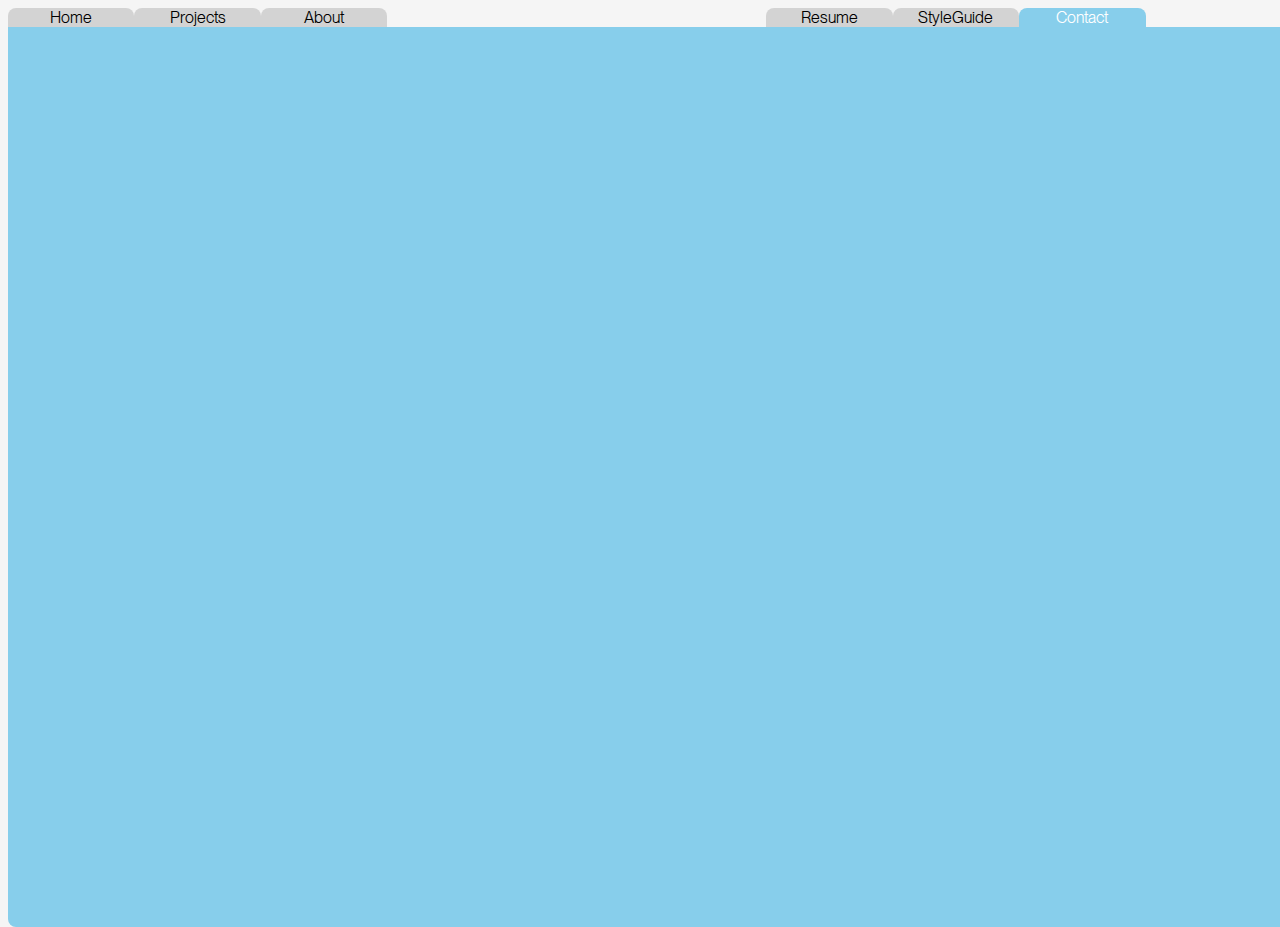
==== newcontact.html @ 884dc3fe "Uploading" ====
<html lang="en">
    
    <head>

  <meta charset="utf-8">
  <title>test</title>

  <link href="stylesheet/main.css" rel="stylesheet">

</head>
    
    <body>
        
    <div class="container1">
    <div class="boxD">
    <a href="newhome.html">Home</a>
    </div>
                       
   <div class="boxD">
    <a href="newprojects.html">Projects</a>
    </div>
        
        
        <div class="boxD">
    <a href="newabout.html">About</a>
    </div>
        
        <div class="boxC">
        </div>
        
               <div class="boxC">
        </div>
                     <div class="boxC">
        </div>
        
               <div class="boxD">
    <a href="newresume.html">Resume</a>
    </div>
                      <div class="boxD">
    <a href="newstyleguide.html">StyleGuide</a>
    </div>
        
                              <div class="contactTab">
    <a href="newcontact.html">Contact</a>
    </div>
        
        
        
</div>

                   <div class ="container">
            <div class="contactBox"></div>
                       
        </div>
        
        


    
    </body>
    
        </html>
---- stylesheet/main.css ----
.container {
  position: absolute;
  width: 100vw;
  height: 100vh;

}

.boxA {
  height: 5%;
  width: 10%;
  background-color: blue;
  border-top-left-radius: 0.5em; /* Top left corner rounded */
  border-top-right-radius: 0.5em; /* Top right corner rounded */
  display: flex;
  justify-content: center; /* Horizontally center the content */
  align-items: center; /* Vertically center the content */
}

.boxA a {
  text-decoration: none;
  color: white;
}



.container1 {
  display: flex; /* Use flexbox */
}

.boxC, .boxD {
  width: 10%; /* Each box takes up 10% of the container's width */
  height: 5%; /* Each box takes up 5% of the container's height */
}


.boxD {
  background-color: lightgray;
      border-top-left-radius: 0.5em; /* Top left corner rounded */
  border-top-right-radius: 0.5em; /* Top right corner rounded */
      display: flex;
  justify-content: center; /* Horizontally center the content */
  align-items: center; /* Vertically center the content */
}

.boxD a {
  text-decoration: none;
  color: black;
}

.homeBox {
    width: 100%;
    height:auto;
    border-bottom-left-radius: 0.5em; /* Top left corner rounded */
  border-bottom-right-radius: 0.5em; /* Top right corner rounded */
/*   flex:4;*/
    background-color: orangered;  
}

.homeTab {
  height: 5%;
  width: 10%;
  background-color: orangered;
  border-top-left-radius: 0.5em; /* Top left corner rounded */
  border-top-right-radius: 0.5em; /* Top right corner rounded */
  display: flex;
  justify-content: center; /* Horizontally center the content */
  align-items: center; /* Vertically center the content */
}

.homeTab a {
  text-decoration: none;
  color: white;
}


.projectsTab {
  height: 5%;
  width: 10%;
 background-color: greenyellow;
  border-top-left-radius: 0.5em; /* Top left corner rounded */
  border-top-right-radius: 0.5em; /* Top right corner rounded */
  display: flex;
  justify-content: center; /* Horizontally center the content */
  align-items: center; /* Vertically center the content */
}

.projectsTab a {
  text-decoration: none;
  color: white;
}

.projectsBox {
    width: 100%;
    height:auto;
    border-bottom-left-radius: 0.5em; /* Top left corner rounded */
  border-bottom-right-radius: 0.5em; /* Top right corner rounded */
/*   flex:4;*/
    background-color: greenyellow;
}


.aboutTab {
  height: 5%;
  width: 10%;
 background-color: lightcyan;
  border-top-left-radius: 0.5em; /* Top left corner rounded */
  border-top-right-radius: 0.5em; /* Top right corner rounded */
  display: flex;
  justify-content: center; /* Horizontally center the content */
  align-items: center; /* Vertically center the content */
}

.aboutTab a {
  text-decoration: none;
  color: white;
}

.aboutBox {
    width: 100%;
    height:100%;
    border-bottom-left-radius: 0.5em; /* Top left corner rounded */
  border-bottom-right-radius: 0.5em; /* Top right corner rounded */
/*   flex:4;*/
    background-color: lightcyan;
}


.resumeTab {
  height: 5%;
  width: 10%;
 background-color: forestgreen;
  border-top-left-radius: 0.5em; /* Top left corner rounded */
  border-top-right-radius: 0.5em; /* Top right corner rounded */
  display: flex;
  justify-content: center; /* Horizontally center the content */
  align-items: center; /* Vertically center the content */
}

.resumeTab a {
  text-decoration: none;
  color: white;
}

.resumeBox {
    width: 100%;
    height:100%;
    border-bottom-left-radius: 0.5em; /* Top left corner rounded */
  border-bottom-right-radius: 0.5em; /* Top right corner rounded */
/*   flex:4;*/
    background-color: forestgreen;
}


.styleguideTab {
  height: 5%;
  width: 10%;
 background-color: yellow;
  border-top-left-radius: 0.5em; /* Top left corner rounded */
  border-top-right-radius: 0.5em; /* Top right corner rounded */
  display: flex;
  justify-content: center; /* Horizontally center the content */
  align-items: center; /* Vertically center the content */
}

.styleguideTab a {
  text-decoration: none;
  color: white;
}

.styleguideBox {
    width: 100%;
    height:100%;
    border-bottom-left-radius: 0.5em; /* Top left corner rounded */
  border-bottom-right-radius: 0.5em; /* Top right corner rounded */
/*   flex:4;*/
    background-color: yellow;
}


.contactTab {
  height: 5%;
  width: 10%;
 background-color: skyblue;
  border-top-left-radius: 0.5em; /* Top left corner rounded */
  border-top-right-radius: 0.5em; /* Top right corner rounded */
  display: flex;
  justify-content: center; /* Horizontally center the content */
  align-items: center; /* Vertically center the content */
}

.contactTab a {
  text-decoration: none;
  color: white;
}

.contactBox {
    width: 100%;
    height:100%;
    border-bottom-left-radius: 0.5em; /* Top left corner rounded */
  border-bottom-right-radius: 0.5em; /* Top right corner rounded */
/*   flex:4;*/
    background-color: skyblue;
}









.boxB {
    width: 100%;
    height:100%;
    border-bottom-left-radius: 0.5em; /* Top left corner rounded */
  border-bottom-right-radius: 0.5em; /* Top right corner rounded */
/*   flex:4;*/
    background-color: blue;
}














@font-face {
    font-family: 'PPNeueMontreal-Book';
    src: url(../fonts/PPNeueMontreal-Book.otf);
}

@font-face {
    font-family: 'PPNeueMontreal-Medium';
    src: url(../fonts/PPNeueMontreal-Medium.otf);
}

@font-face {
    font-family: 'RobotoMono';
    src: url(../fonts/RobotoMono-VariableFont_wght.ttf);
}

@font-face {
    font-family: 'PPNeueMontreal-Bold';
    src: url(../fonts/PPNeueMontreal-Bold.otf);
}

body {
    background-color: whitesmoke;

    font-family: 'PPNeueMontreal-Book', monospace;
    /*Changed default font to Monaco - monospace 
      Learned from: https://www.w3schools.com/css/css_font.asp*/

    overflow-x: hidden;
}

img {
    max-width: 50vw; /* Sets the maximum width of the image to 50% of the viewport width */
    height: auto; /* Allows the height to adjust automatically to maintain aspect ratio */
    display: block; /* Ensures that the image behaves as a block-level element */
    margin: 0 auto; /* Centers the image horizontally */
}

h1 {
        margin: 0;
    padding-left: 5rem;
        padding-top: 5rem;
    color: black;
    font-family: 'RobotoMono', serif;
    font-size: 1.7em;
}

h2 {
    color: black;
    font-size: 1.5em;
    font-family: 'RobotoMono', serif;
    
}

h3 {
    color: black;
    font-family: 'PPNeueMontreal-Bold', serif;
    font-size: 1em;
}

h4{
     color:black;
             font-family: 'PPNeueMontreal-Bold', serif;
    font-size: 0.8em;
}

h5{
     color:black;
             font-family: 'PPNeueMontreal-Bold', serif;
    font-size: 0.5em;
}

h6{
     color: #ff496c;
         font-family: 'RobotoMono', serif;
    font-size: 1em;
}

p {
    margin: 0;
    padding-left: 5rem;
        padding-top: 5rem;
    font-family: 'PPNeueMontreal-Book', sans-serif;

    width: 50vw;
}

/* DEFAULT STYLINGS */

.text-container {
    display: inline-block;
    vertical-align: middle;
}

.element {
    padding-bottom: 2rem;
    border-top-width: 0.15rem;
    border-top-style: solid;
    border-top-color: black;
}

.nav {
    font-family: 'PPNeueMontreal-Book';
}

.button-nav {
    display: inline-block;
    padding: 0.5rem;
    color: black;
    text-decoration: none;
    border-radius: 0.25em;
}

.button-nav:hover,
.button-nav:focus {
    color: #CEFF00;
   
}



.in-text-link {
    color: #000;
}

.in-text-link:hover {
    color: #CEFF00;
    text-decoration: none;
    /*Added hover state to in-text link      
      LEARNED FROM: https://zellwk.com/blog/style-hover-focus-active-states/
    */
}

.in-text-link:focus {
    outline: #CEFF00;
    box-shadow: 0 0 0 3px #CEFF00;
    /*added focus state to in-text link
      LEARNED FROM https://zellwk.com/blog/style-hover-focus-active-states/
    */
}


a img:hover,
a img:focus {
    opacity: 60%;
}





.colour-red{
    color:  #ff496c;
}

.colour-yellow {
    color:#CEFF00;
}

.colour-black{
    color: black;
}

.colour-grey {
    color: grey;
}

.art-direction-images {
    display: flex;
}

.art-direction-img {
    width: 20em;
    height: 100%;
}

/* Responsive layout - when the screen is less than 800px wide, make the two columns stack on top of each other instead of next to each other (and change the direction - make the "cart" column go on top) */
@media (max-width: 800px) {
    .row {
        flex-direction: column-reverse;
    }

    .col-25 {
        margin-bottom: 20px;
    }
}



/* NAVIGATION BAR */

nav {
    background-color: lightgray;
    height: 4rem;
    display: flex;
    justify-content: space-between;
    align-items: center;
    padding: 0 2rem;
}

.left-nav {
    display: flex;
    align-items: center;
}

.left-nav a {
    color: black;
 opacity: 90%;
    text-decoration: none;
    margin-right: 1.5rem;
    font-size: 1rem;
    transition: color 0.3s ease;
}

.left-nav a:focus {
    color: #CEFF00;
}

.right-nav {
    display: flex;
    align-items: center;
}

.right-nav a {
    color: black;
 opacity: 90%;
    text-decoration: none;
    margin-left: 1.5rem;
    font-size: 1rem;
    transition: color 0.3s ease;
}

.right-nav a:hover {
   color: #CEFF00;
}

.cart-icon {
    width: 26px; /* Set the width and height of the cart icon */
    height: 24px;
    background-image: url(../images/bag.png);
    background-size: cover;
}

.cart-icon:hover, .cart-icon:focus {
    opacity: 50%;
}

@media only screen and (max-width: 768px) {
    nav {
        padding: 0 1rem; /* Adjusted padding for smaller screens */
    }

    .left-nav,
    .right-nav {
        margin: 0; /* Reset margin */
    }
  
    .right-nav a:nth-child(1) {
        white-space: nowrap; /* Ensure "Style Guide" stays on one line */
    }
}
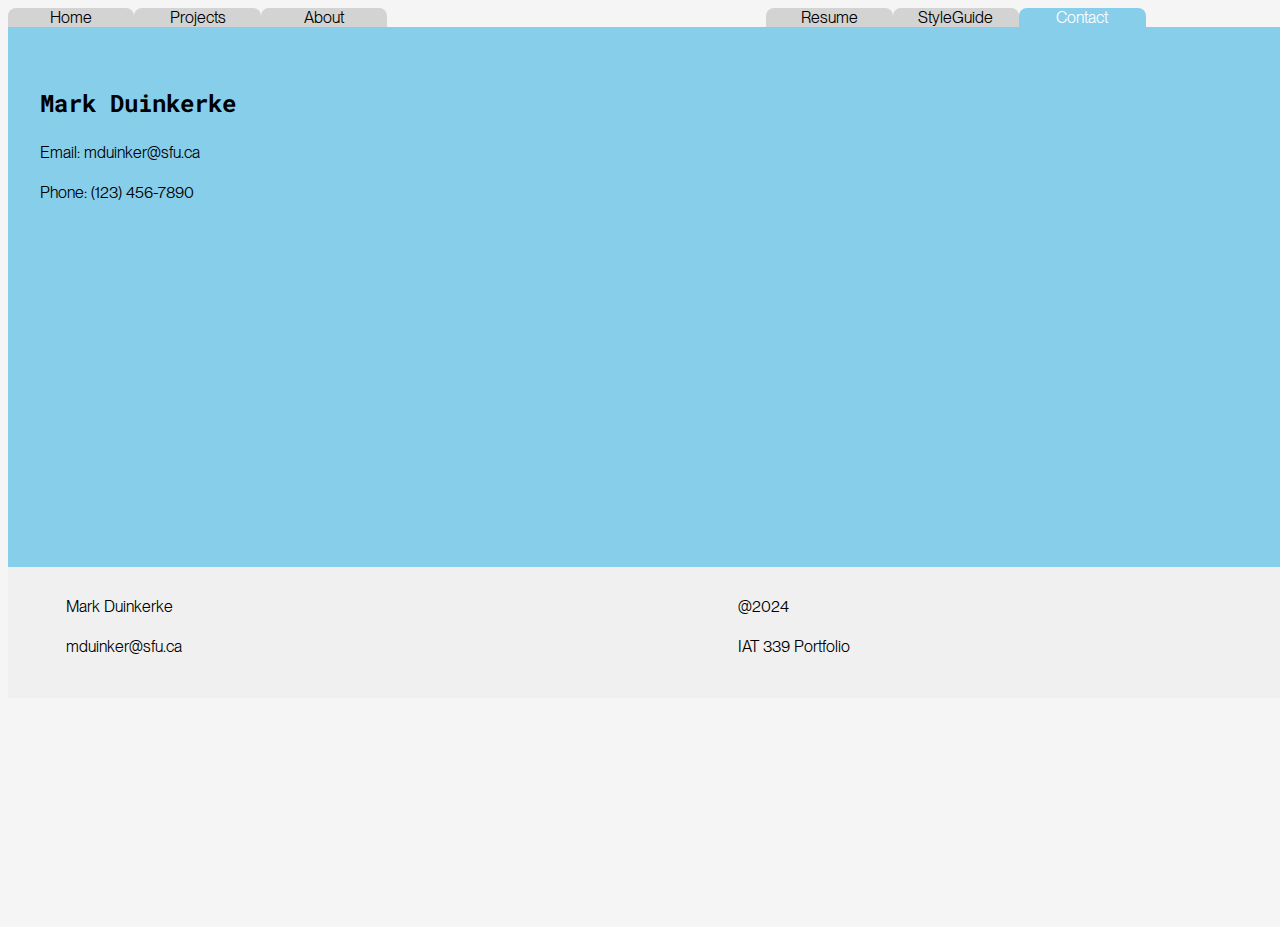
==== commit bb44dd15: "done" ====
--- a/newcontact.html
+++ b/newcontact.html
@@ -1,3 +1,5 @@
+<!DOCTYPE html>
+
 <html lang="en">
     
     <head>
@@ -48,15 +50,46 @@
         
 </div>
 
-                   <div class ="container">
-            <div class="contactBox"></div>
+     
+    
+                          <div class ="container">
+            <div class="contactBox">
+    <main>
+        <div class="contact-info">
+            <h2> </h2>
+            <h2>Mark Duinkerke</h2>
+            <p>Email: mduinker@sfu.ca</p>
+            <p>Phone: (123) 456-7890</p>
+        </div>
+    </main>
+                
+
+                       </div>
                        
+                       
+                             <footer>
+    <div class="footer-content">
+        <div class="contact-info">
+            <p>Mark Duinkerke</p>
+            <p>mduinker@sfu.ca</p>
         </div>
-        
-        
+        <div class="additional-info">
+            <p>@2024</p>
+            <p>IAT 339 Portfolio</p>
+        </div>
+    </div>
+</footer>
+                       
+                       
+                       
+        </div>     
 
-
+               
+    
     
     </body>
     
-        </html>+        </html>
+    
+    
+    --- a/stylesheet/main.css
+++ b/stylesheet/main.css
@@ -1,21 +1,18 @@
-
-
 .container {
   position: absolute;
   width: 100vw;
   height: 100vh;
-
 }
 
 .boxA {
   height: 5%;
   width: 10%;
   background-color: blue;
-  border-top-left-radius: 0.5em; /* Top left corner rounded */
-  border-top-right-radius: 0.5em; /* Top right corner rounded */
+  border-top-left-radius: 0.5em; 
+  border-top-right-radius: 0.5em; 
   display: flex;
-  justify-content: center; /* Horizontally center the content */
-  align-items: center; /* Vertically center the content */
+  justify-content: center; 
+  align-items: center; 
 }
 
 .boxA a {
@@ -23,67 +20,135 @@
   color: white;
 }
 
-
-
 .container1 {
-  display: flex; /* Use flexbox */
+  display: flex; 
 }
 
 .boxC, .boxD {
-  width: 10%; /* Each box takes up 10% of the container's width */
-  height: 5%; /* Each box takes up 5% of the container's height */
-}
-
+  width: 10%; 
+  height: 5%;
+}
+
+.container1 a {
+  text-decoration: none;
+  color: #fff;
+  font-size: 16px; 
+}
+
+@media screen and (max-width: 768px) {
+  .container1 a {
+    font-size: 10px; 
+  }
+}
 
 .boxD {
   background-color: lightgray;
-      border-top-left-radius: 0.5em; /* Top left corner rounded */
-  border-top-right-radius: 0.5em; /* Top right corner rounded */
+      border-top-left-radius: 0.5em;
+  border-top-right-radius: 0.5em; 
       display: flex;
-  justify-content: center; /* Horizontally center the content */
-  align-items: center; /* Vertically center the content */
+  justify-content: center; 
+  align-items: center;
 }
 
 .boxD a {
+      border-top-left-radius: 0.5em; 
+  border-top-right-radius: 0.5em; 
   text-decoration: none;
   color: black;
 }
 
 .homeBox {
     width: 100%;
-    height:auto;
-    border-bottom-left-radius: 0.5em; /* Top left corner rounded */
-  border-bottom-right-radius: 0.5em; /* Top right corner rounded */
-/*   flex:4;*/
+    height:120%;
+
+   
     background-color: orangered;  
+    
+    
+}
+
+
+.Overlay {
+    background-color: rgba(255, 255, 255, 0.9999);
+    padding: 20px;
+    margin: 20px auto;
+    height: 70%;
+    max-width: 90%;
+    border-radius: 10px;
+    display: flex;
+    flex-direction: column; 
+    justify-content: center;
+    align-items: center;
+    text-align: center;
+}
+
+.logo-container {
+    margin-bottom: 20px; 
+}
+
+.introduction {
+    max-width: 100%;
+    padding-right: 7%;
+}
+
+.introduction p {
+    font-size: 30px;
+}
+
+.logo {
+    width: 80%; 
+    height: auto; 
 }
 
 .homeTab {
   height: 5%;
   width: 10%;
   background-color: orangered;
-  border-top-left-radius: 0.5em; /* Top left corner rounded */
-  border-top-right-radius: 0.5em; /* Top right corner rounded */
+    border-top-left-radius: 0.5em; 
+  border-top-right-radius: 0.5em; 
   display: flex;
-  justify-content: center; /* Horizontally center the content */
-  align-items: center; /* Vertically center the content */
-}
+  justify-content: center; 
+  align-items: center; 
+}
+
 
 .homeTab a {
   text-decoration: none;
   color: white;
 }
 
+
+
+.pulsating-image {
+     position: absolute; 
+    left: 24.5%;
+    top: -17%; 
+    transform: scale(0.40); 
+       opacity: 0.6; 
+    animation: pulseAnimation 2s infinite; 
+}
+
+@keyframes pulseAnimation {
+    0% { transform: scale(0.40); } 
+    50% { transform: scale(0.55); }
+    100% { transform: scale(0.40); }
+}
+
+@media (max-width: 1200px) {
+    .pulsating-image {
+        display: none; 
+    }
+}
 
 .projectsTab {
   height: 5%;
   width: 10%;
  background-color: greenyellow;
-  border-top-left-radius: 0.5em; /* Top left corner rounded */
-  border-top-right-radius: 0.5em; /* Top right corner rounded */
+  border-top-left-radius: 0.5em; 
+  border-top-right-radius: 0.5em; 
   display: flex;
-  justify-content: center; /* Horizontally center the content */
-  align-items: center; /* Vertically center the content */
+  justify-content: center; 
+  align-items: center; 
 }
 
 .projectsTab a {
@@ -94,9 +159,7 @@
 .projectsBox {
     width: 100%;
     height:auto;
-    border-bottom-left-radius: 0.5em; /* Top left corner rounded */
-  border-bottom-right-radius: 0.5em; /* Top right corner rounded */
-/*   flex:4;*/
+
     background-color: greenyellow;
 }
 
@@ -104,12 +167,12 @@
 .aboutTab {
   height: 5%;
   width: 10%;
- background-color: lightcyan;
-  border-top-left-radius: 0.5em; /* Top left corner rounded */
-  border-top-right-radius: 0.5em; /* Top right corner rounded */
+ background-color: darkblue;
+  border-top-left-radius: 0.5em; 
+  border-top-right-radius: 0.5em; 
   display: flex;
-  justify-content: center; /* Horizontally center the content */
-  align-items: center; /* Vertically center the content */
+  justify-content: center; 
+  align-items: center; 
 }
 
 .aboutTab a {
@@ -117,77 +180,113 @@
   color: white;
 }
 
+.aboutBox h6,
+.aboutBox p {
+    color: white;
+}
 .aboutBox {
-    width: 100%;
-    height:100%;
-    border-bottom-left-radius: 0.5em; /* Top left corner rounded */
-  border-bottom-right-radius: 0.5em; /* Top right corner rounded */
-/*   flex:4;*/
-    background-color: lightcyan;
-}
-
+    height: auto;
+    display: flex;
+    align-items: center;
+    padding: 20px;
+   
+    background-color: darkblue;
+    padding-bottom: 5%;
+}
+
+.aboutBox img {
+    width: 30%; 
+    height: auto; 
+    margin-right: 5%; 
+}
+
+.aboutBox div {
+    flex: 1; 
+}
+
+.aboutBox p {
+    max-height: 60%; 
+    overflow-y: auto; 
+    font-size: 16px; 
+}
+
+@media screen and (max-width: 768px) {
+    .aboutBox p {
+        font-size: 14px; 
+    }
+}
 
 .resumeTab {
   height: 5%;
   width: 10%;
  background-color: forestgreen;
-  border-top-left-radius: 0.5em; /* Top left corner rounded */
-  border-top-right-radius: 0.5em; /* Top right corner rounded */
+  border-top-left-radius: 0.5em; 
+  border-top-right-radius: 0.5em; 
   display: flex;
-  justify-content: center; /* Horizontally center the content */
-  align-items: center; /* Vertically center the content */
-}
-
-.resumeTab a {
-  text-decoration: none;
-  color: white;
-}
+  justify-content: center; 
+  align-items: center; 
+}
+
+
+
 
 .resumeBox {
-    width: 100%;
-    height:100%;
-    border-bottom-left-radius: 0.5em; /* Top left corner rounded */
-  border-bottom-right-radius: 0.5em; /* Top right corner rounded */
-/*   flex:4;*/
+    width: 100%; 
+
+    height: auto; 
     background-color: forestgreen;
+    padding-bottom: 5%;
+     padding-top: 5%;
+
 }
 
 
 .styleguideTab {
-  height: 5%;
-  width: 10%;
- background-color: yellow;
-  border-top-left-radius: 0.5em; /* Top left corner rounded */
-  border-top-right-radius: 0.5em; /* Top right corner rounded */
-  display: flex;
-  justify-content: center; /* Horizontally center the content */
-  align-items: center; /* Vertically center the content */
+    height: 5%;
+    width: 10%;
+    background-color: gold;
+    border-top-left-radius: 0.5em; 
+    border-top-right-radius: 0.5em; 
+    display: flex;
+    justify-content: center; 
+    align-items: center; 
 }
 
 .styleguideTab a {
-  text-decoration: none;
-  color: white;
+    text-decoration: none;
+    color: white;
 }
 
 .styleguideBox {
     width: 100%;
-    height:100%;
-    border-bottom-left-radius: 0.5em; /* Top left corner rounded */
-  border-bottom-right-radius: 0.5em; /* Top right corner rounded */
-/*   flex:4;*/
-    background-color: yellow;
-}
-
+    height: auto;
+   
+    background-color: gold;
+}
+
+.styleguideBox p,
+.styleguideBox h2 {
+    max-height: 60%; 
+    overflow-y: auto; 
+    font-size: 16px; 
+}
+
+@media screen and (max-width: 768px) {
+    .styleguideBox p,
+    .styleguideBox h2 {
+        font-size: 14px; 
+    }
+}
 
 .contactTab {
   height: 5%;
   width: 10%;
  background-color: skyblue;
-  border-top-left-radius: 0.5em; /* Top left corner rounded */
-  border-top-right-radius: 0.5em; /* Top right corner rounded */
+  border-top-left-radius: 0.5em; 
+  border-top-right-radius: 0.5em; 
   display: flex;
-  justify-content: center; /* Horizontally center the content */
-  align-items: center; /* Vertically center the content */
+  justify-content: center; 
+  align-items: center; 
 }
 
 .contactTab a {
@@ -197,42 +296,22 @@
 
 .contactBox {
     width: 100%;
-    height:100%;
-    border-bottom-left-radius: 0.5em; /* Top left corner rounded */
-  border-bottom-right-radius: 0.5em; /* Top right corner rounded */
-/*   flex:4;*/
+    height:60%;
     background-color: skyblue;
 }
-
-
-
-
-
-
-
-
 
 .boxB {
     width: 100%;
     height:100%;
-    border-bottom-left-radius: 0.5em; /* Top left corner rounded */
-  border-bottom-right-radius: 0.5em; /* Top right corner rounded */
-/*   flex:4;*/
+    border-bottom-left-radius: 0.5em; 
+  border-bottom-right-radius: 0.5em; 
     background-color: blue;
 }
 
-
-
-
-
-
-
-
-
-
-
-
-
+.space{
+ font-size: 0px;
+    margin: 0;
+}
 
 @font-face {
     font-family: 'PPNeueMontreal-Book';
@@ -256,25 +335,21 @@
 
 body {
     background-color: whitesmoke;
-
     font-family: 'PPNeueMontreal-Book', monospace;
-    /*Changed default font to Monaco - monospace 
-      Learned from: https://www.w3schools.com/css/css_font.asp*/
-
     overflow-x: hidden;
 }
 
 img {
-    max-width: 50vw; /* Sets the maximum width of the image to 50% of the viewport width */
-    height: auto; /* Allows the height to adjust automatically to maintain aspect ratio */
-    display: block; /* Ensures that the image behaves as a block-level element */
-    margin: 0 auto; /* Centers the image horizontally */
+    max-width: 50vw; 
+    height: auto; 
+    display: block; 
+    margin: 0 auto; 
 }
 
 h1 {
-        margin: 0;
+    margin: 0;
     padding-left: 5rem;
-        padding-top: 5rem;
+    padding-top: 5rem;
     color: black;
     font-family: 'RobotoMono', serif;
     font-size: 1.7em;
@@ -282,49 +357,52 @@
 
 h2 {
     color: black;
+    padding-left: 2rem;
     font-size: 1.5em;
     font-family: 'RobotoMono', serif;
-    
 }
 
 h3 {
     color: black;
     font-family: 'PPNeueMontreal-Bold', serif;
     font-size: 1em;
+    padding-left: 2rem;
 }
 
 h4{
-     color:black;
-             font-family: 'PPNeueMontreal-Bold', serif;
+    color:black;
+    font-family: 'PPNeueMontreal-Bold', serif;
     font-size: 0.8em;
+    padding-left: 2rem;
 }
 
 h5{
-     color:black;
-             font-family: 'PPNeueMontreal-Bold', serif;
+    color:black;
+    font-family: 'PPNeueMontreal-Bold', serif;
     font-size: 0.5em;
+    padding-left: 2rem;
 }
 
 h6{
-     color: #ff496c;
-         font-family: 'RobotoMono', serif;
+    color: #ff496c;
+    font-family: 'RobotoMono', serif;
     font-size: 1em;
+    padding-left: 2rem;
 }
 
 p {
     margin: 0;
-    padding-left: 5rem;
-        padding-top: 5rem;
+    padding-top: 0.3rem;
     font-family: 'PPNeueMontreal-Book', sans-serif;
-
     width: 50vw;
-}
-
-/* DEFAULT STYLINGS */
+    padding-bottom: 1rem;
+    padding-left: 2rem;
+}
 
 .text-container {
     display: inline-block;
     vertical-align: middle;
+    padding-left: 2rem;
 }
 
 .element {
@@ -349,10 +427,7 @@
 .button-nav:hover,
 .button-nav:focus {
     color: #CEFF00;
-   
-}
-
-
+}
 
 .in-text-link {
     color: #000;
@@ -361,29 +436,18 @@
 .in-text-link:hover {
     color: #CEFF00;
     text-decoration: none;
-    /*Added hover state to in-text link      
-      LEARNED FROM: https://zellwk.com/blog/style-hover-focus-active-states/
-    */
 }
 
 .in-text-link:focus {
     outline: #CEFF00;
     box-shadow: 0 0 0 3px #CEFF00;
-    /*added focus state to in-text link
-      LEARNED FROM https://zellwk.com/blog/style-hover-focus-active-states/
-    */
-}
-
+}
 
 a img:hover,
 a img:focus {
     opacity: 60%;
 }
 
-
-
-
-
 .colour-red{
     color:  #ff496c;
 }
@@ -409,89 +473,52 @@
     height: 100%;
 }
 
-/* Responsive layout - when the screen is less than 800px wide, make the two columns stack on top of each other instead of next to each other (and change the direction - make the "cart" column go on top) */
-@media (max-width: 800px) {
-    .row {
-        flex-direction: column-reverse;
-    }
-
-    .col-25 {
-        margin-bottom: 20px;
-    }
-}
-
-
-
-/* NAVIGATION BAR */
-
-nav {
-    background-color: lightgray;
-    height: 4rem;
-    display: flex;
-    justify-content: space-between;
-    align-items: center;
-    padding: 0 2rem;
-}
-
-.left-nav {
-    display: flex;
-    align-items: center;
-}
-
-.left-nav a {
-    color: black;
- opacity: 90%;
-    text-decoration: none;
-    margin-right: 1.5rem;
-    font-size: 1rem;
-    transition: color 0.3s ease;
-}
-
-.left-nav a:focus {
-    color: #CEFF00;
-}
-
-.right-nav {
-    display: flex;
-    align-items: center;
-}
-
-.right-nav a {
-    color: black;
- opacity: 90%;
-    text-decoration: none;
-    margin-left: 1.5rem;
-    font-size: 1rem;
-    transition: color 0.3s ease;
-}
-
-.right-nav a:hover {
-   color: #CEFF00;
-}
-
-.cart-icon {
-    width: 26px; /* Set the width and height of the cart icon */
-    height: 24px;
-    background-image: url(../images/bag.png);
-    background-size: cover;
-}
-
-.cart-icon:hover, .cart-icon:focus {
-    opacity: 50%;
-}
-
 @media only screen and (max-width: 768px) {
     nav {
-        padding: 0 1rem; /* Adjusted padding for smaller screens */
-    }
-
+        padding: 0 1rem; 
+    }
     .left-nav,
     .right-nav {
-        margin: 0; /* Reset margin */
-    }
-  
+        margin: 0;
+    }
     .right-nav a:nth-child(1) {
-        white-space: nowrap; /* Ensure "Style Guide" stays on one line */
-    }
-}
-
+        white-space: nowrap;
+    }
+}
+
+footer {
+    background-color: #f0f0f0;
+    padding: 2%;
+    width: 100%; 
+    box-sizing: border-box; 
+}
+
+.container1 a:hover {
+    color: red; 
+}
+
+.footer-content {
+    display: flex;
+    justify-content: flex-start;
+    width: 100%; 
+}
+
+.footer-content p {
+    font-size: 16px; 
+}
+
+@media screen and (max-width: 768px) {
+    .footer-content p {
+        font-size: 14px; 
+    }
+}
+
+.contact-info {
+    display: flex;
+    flex-direction: column;
+}
+
+.additional-info {
+    display: flex;
+    flex-direction: column;
+}
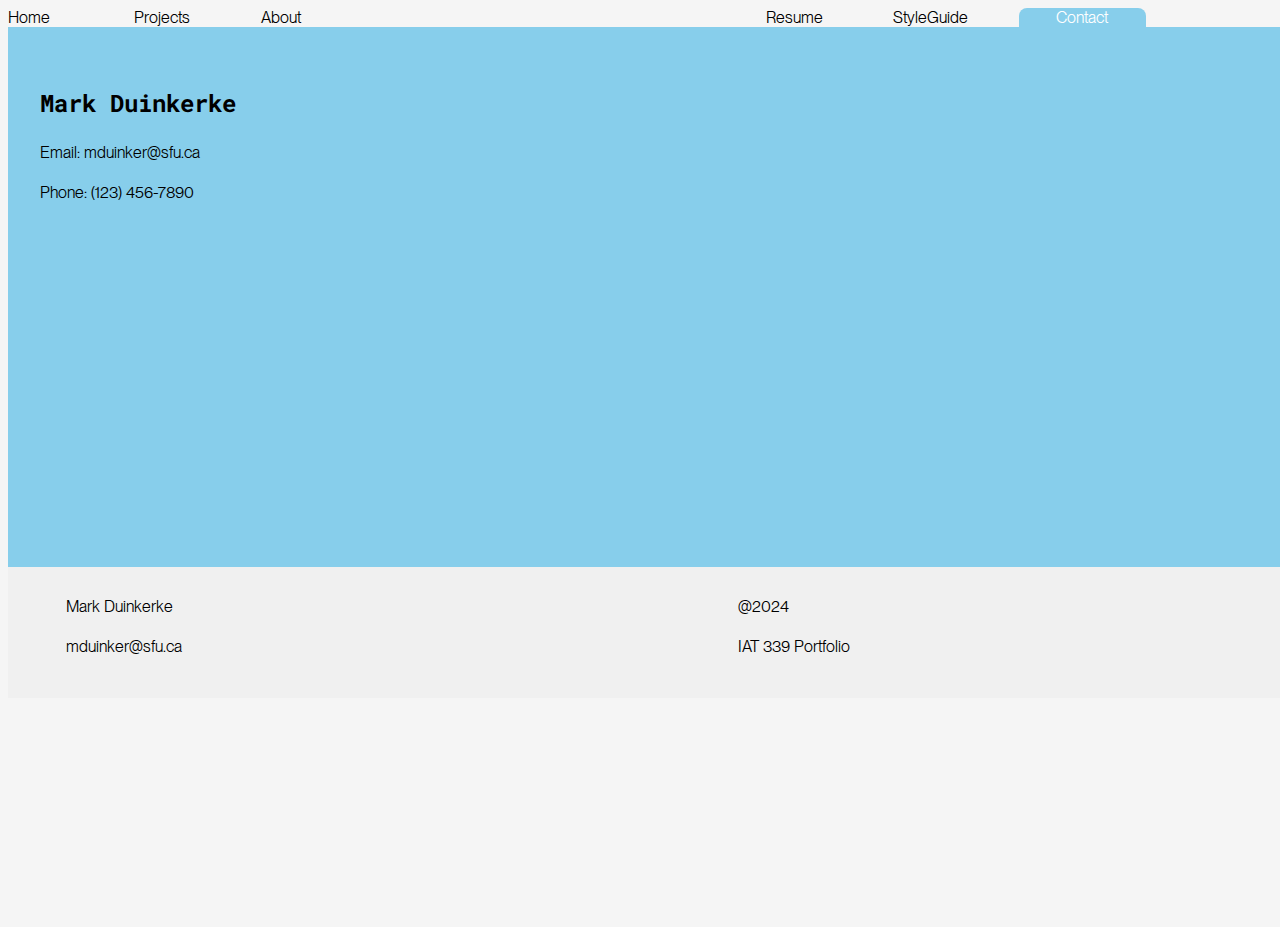
==== commit b375dc5e: "added github link" ====
--- a/newcontact.html
+++ b/newcontact.html
@@ -1,4 +1,4 @@
-<!DOCTYPE html>
+
 
 <html lang="en">
     
--- a/stylesheet/main.css
+++ b/stylesheet/main.css
@@ -39,7 +39,7 @@
   .container1 a {
     font-size: 10px; 
   }
-}
+}z
 
 .boxD {
   background-color: lightgray;
@@ -60,8 +60,6 @@
 .homeBox {
     width: 100%;
     height:120%;
-
-   
     background-color: orangered;  
     
     
@@ -279,7 +277,7 @@
 }
 
 .contactTab {
-  height: 5%;
+  height: 10%;
   width: 10%;
  background-color: skyblue;
   border-top-left-radius: 0.5em; 
@@ -473,18 +471,7 @@
     height: 100%;
 }
 
-@media only screen and (max-width: 768px) {
-    nav {
-        padding: 0 1rem; 
-    }
-    .left-nav,
-    .right-nav {
-        margin: 0;
-    }
-    .right-nav a:nth-child(1) {
-        white-space: nowrap;
-    }
-}
+
 
 footer {
     background-color: #f0f0f0;
@@ -522,3 +509,6 @@
     display: flex;
     flex-direction: column;
 }
+
+
+
